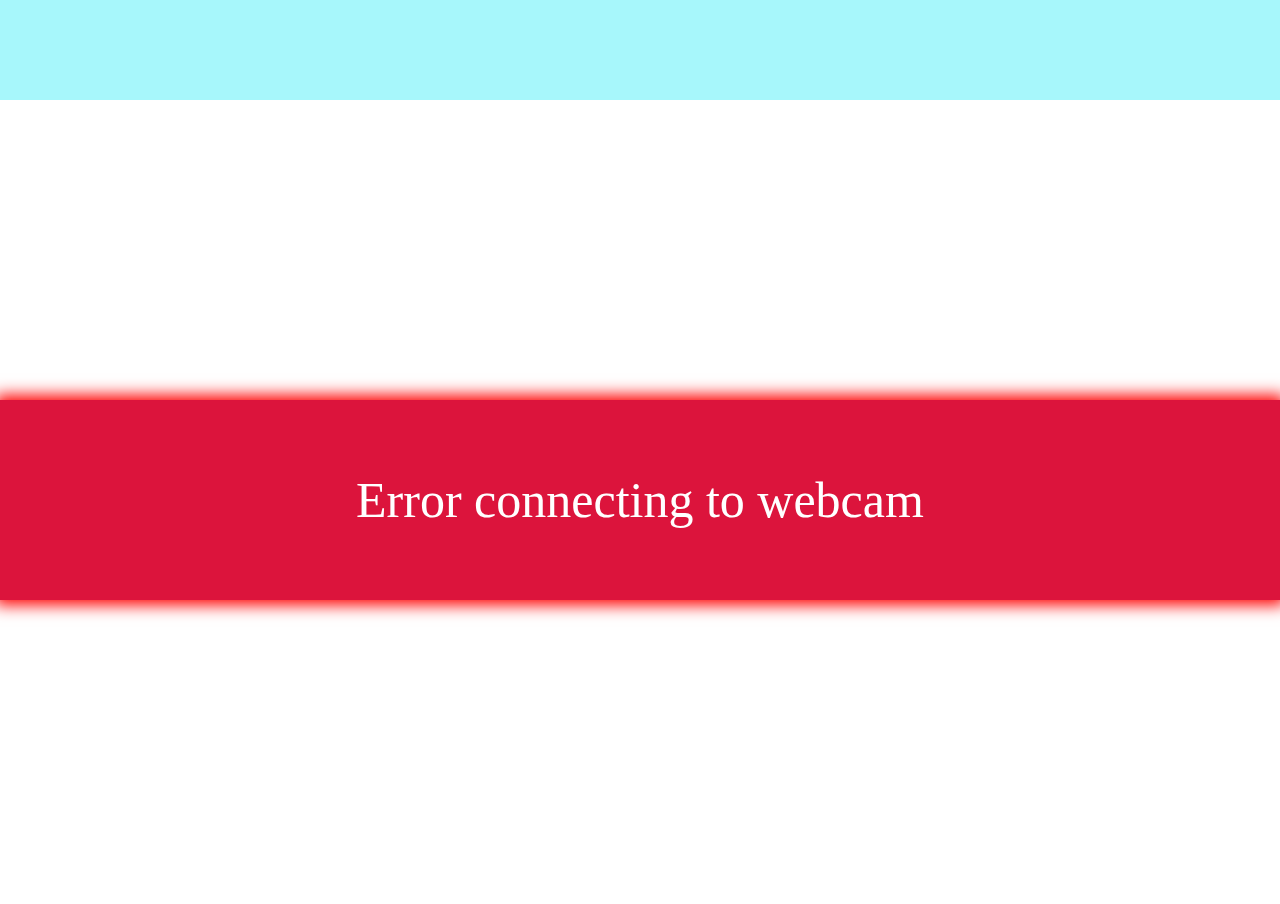
==== index.html @ 487f807d "core archetecture" ====
<!DOCTYPE html>
<html>
    <head>
        <script src='app/core/app.js'></script>
    </head>
    <body>
        <section class='appModule HTML5-bar' 
            data-moduletype='HTML5-bar'
            data-css='true' 
            data-html='true'></section>
        <section class='appModule webcam' 
            data-moduletype='webcam'
            data-css='true' 
            data-html='true'></section>
    </body>
</html>
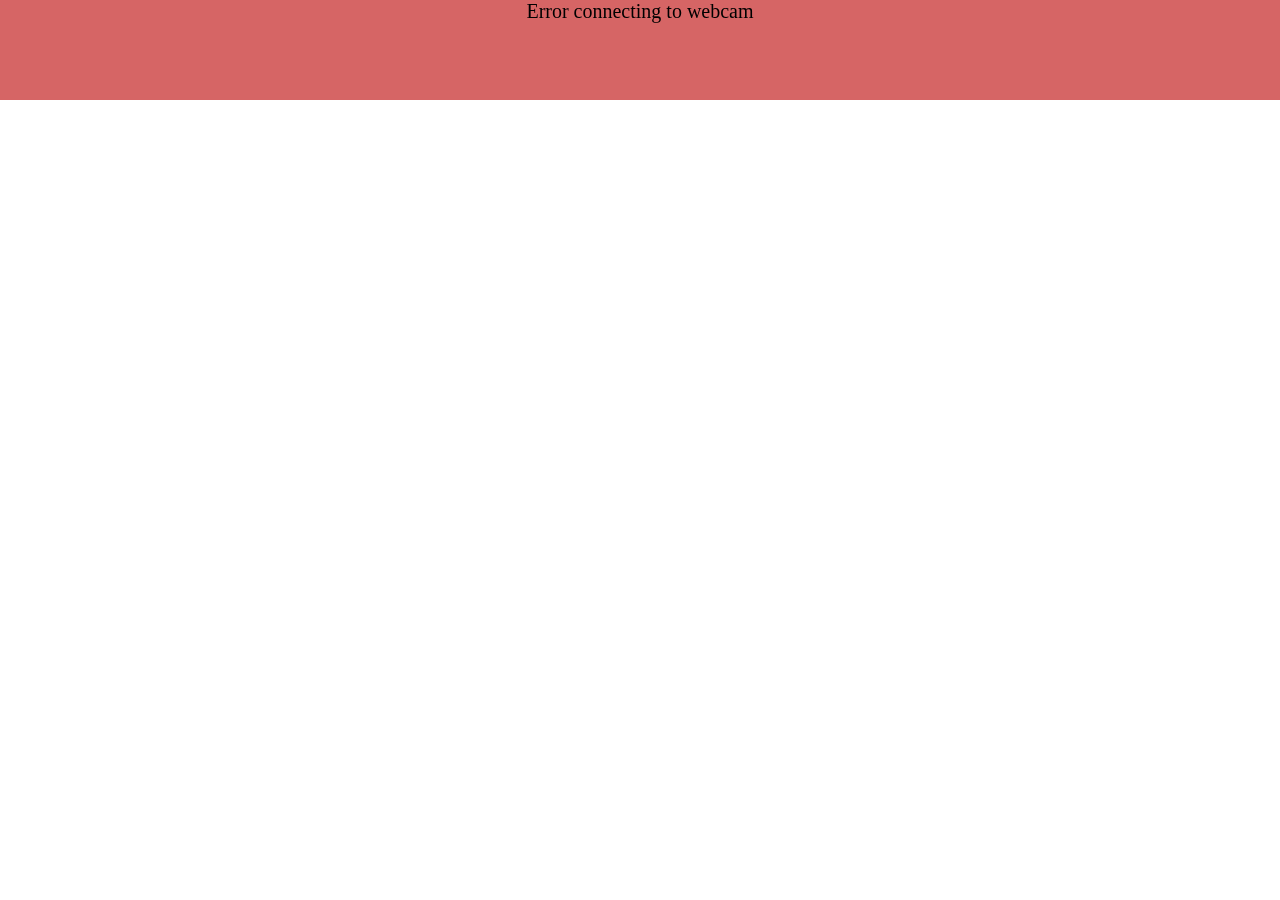
==== commit eceae100: "state modification" ====
--- a/index.html
+++ b/index.html
@@ -2,15 +2,21 @@
 <html>
     <head>
         <script src='app/core/app.js'></script>
+        <script src='app/core/app-polyfills.js'></script>
+        <script src='app/config/app.js'></script>
     </head>
     <body>
+        <!-- The HTML5-Bar -->
         <section class='appModule HTML5-bar' 
             data-moduletype='HTML5-bar'
             data-css='true' 
             data-html='true'></section>
+        
+        
+        <!-- An example webcam implementation using the HTML5-Bar -->    
         <section class='appModule webcam' 
             data-moduletype='webcam'
             data-css='true' 
             data-html='true'></section>
     </body>
-</html>
+</html>